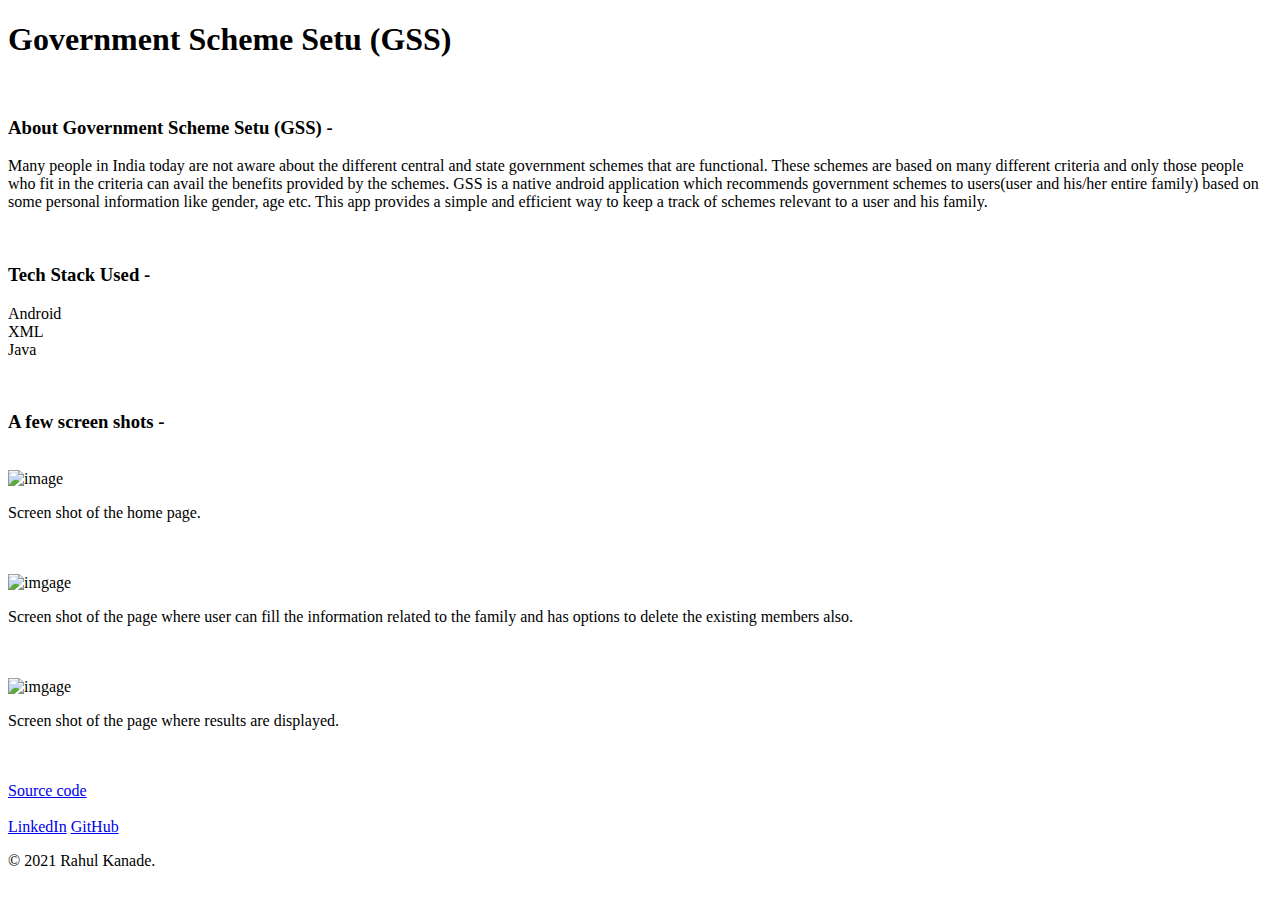
==== project1.html @ 7bd651f5 "Add files via upload" ====
<!DOCTYPE html>
<html lang="en" dir="ltr">
  <head>
    <meta charset="utf-8">
    <title>Government Scheme Setu</title>
    <link rel="stylesheet" type="text/css" href="css/styles1.css">
    <link href="https://fonts.googleapis.com/css2?family=Merriweather:wght@300&family=Montserrat:wght@100&family=Sacramento&display=swap" rel="stylesheet">
    <link rel="icon" href="favicon.ico">
  </head>
  <body>

    <h1>Government Scheme Setu (GSS)</h1>

    <br>

    <div class="description">
      <h3>About Government Scheme Setu (GSS) - </h3>
      <p>Many people in India today are not aware about the different central and state government schemes that are functional. These schemes are based on many different criteria and only those people who fit in the criteria can avail the benefits provided by the schemes. GSS is a
      native android application which recommends government schemes to users(user and his/her entire family) based on some personal information like gender, age etc. This app provides a simple and efficient way to keep a track of schemes relevant to a user and his family.</p>
      <br>
      <h3>Tech Stack Used - </h3>
      <p>Android<br>XML<br>Java</p>
      <br>
      <h3>A few screen shots - </h3>
      <br>
    </div>

    <div class="image-class">
      <img src="images/Picture1.png" alt="image">
      <p>Screen shot of the home page.</p>
      <br>
      <br>
      <img src="images/Picture2.png" alt="imgage">
      <p>Screen shot of the page where user can fill the information related to the family and has options to delete the existing members also.</p>
      <br>
      <br>
      <img src="images/Picture3.png" alt="imgage">
      <p>Screen shot of the page where results are displayed.</p>
      <br>
      <br>
    </div>

    <a class="link" href="https://github.com/rahulkanade20/EDAI_3_MyGovSchemes">Source code</a>
    <br>
    <br>

    <div class="bottom-container">
      <a class="footer-link" href="https://www.linkedin.com/in/rahul-kanade-400560215/">LinkedIn</a>
      <a class="footer-link" href="https://github.com/rahulkanade20">GitHub</a>
      <p class="last-line">© 2021 Rahul Kanade.</p>
    </div>

  </body>
</html>
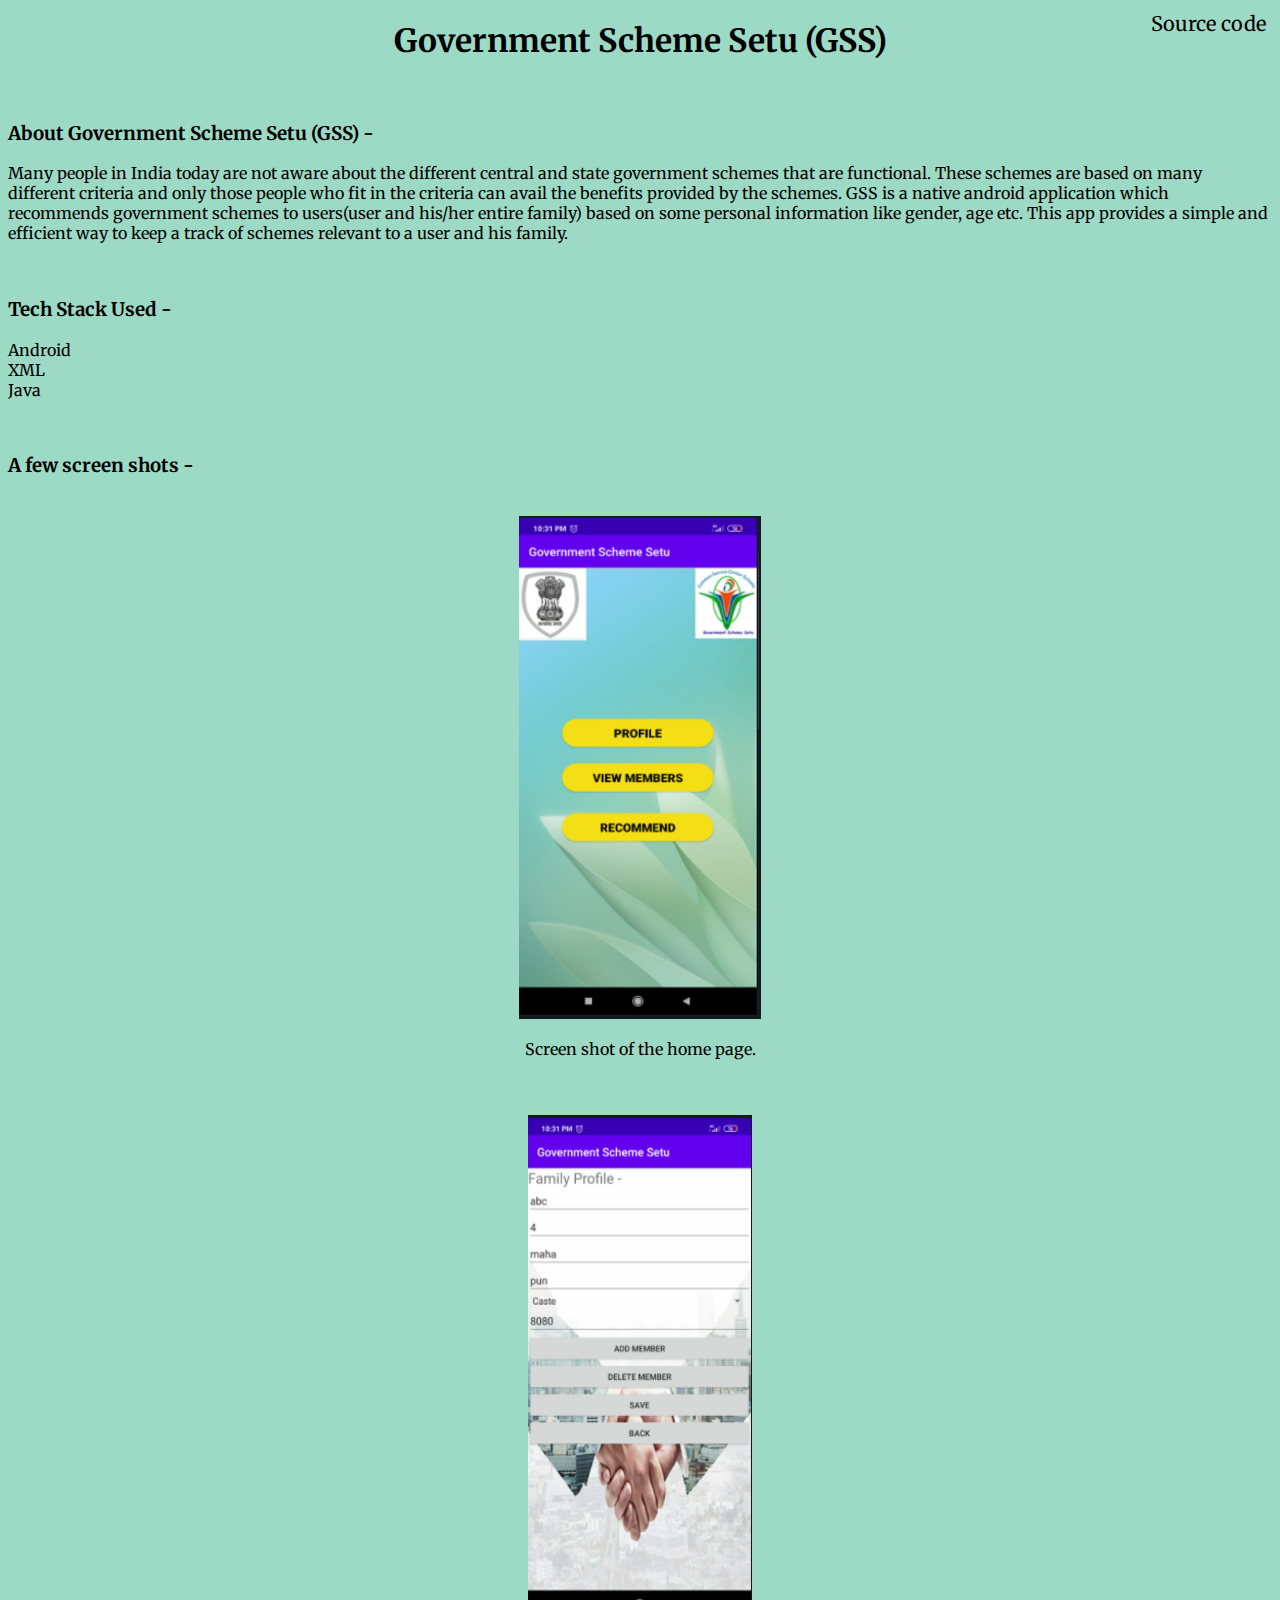
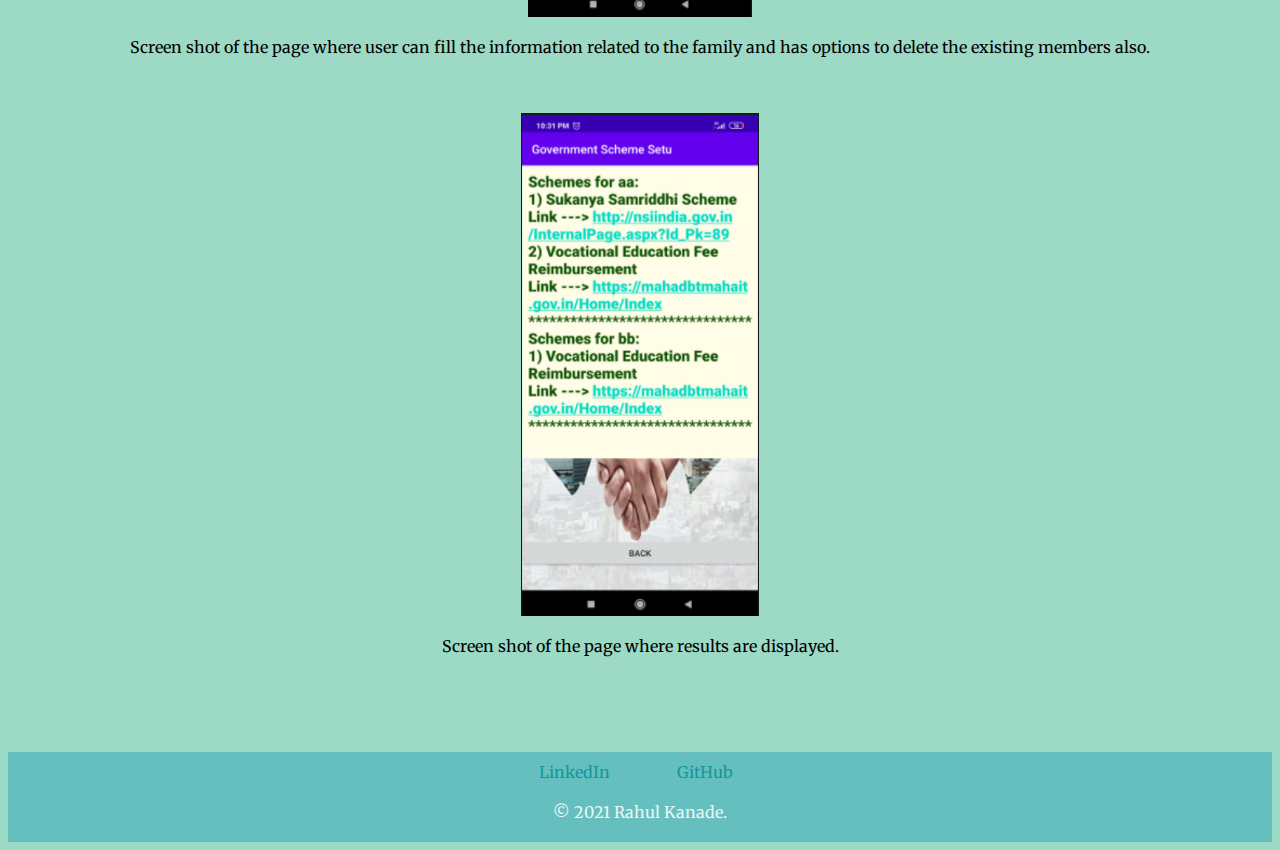
==== commit 4e895e73: "first commit" ====
--- a/project1.html
+++ b/project1.html
@@ -1,54 +1,54 @@
-<!DOCTYPE html>
-<html lang="en" dir="ltr">
-  <head>
-    <meta charset="utf-8">
-    <title>Government Scheme Setu</title>
-    <link rel="stylesheet" type="text/css" href="css/styles1.css">
-    <link href="https://fonts.googleapis.com/css2?family=Merriweather:wght@300&family=Montserrat:wght@100&family=Sacramento&display=swap" rel="stylesheet">
-    <link rel="icon" href="favicon.ico">
-  </head>
-  <body>
-
-    <h1>Government Scheme Setu (GSS)</h1>
-
-    <br>
-
-    <div class="description">
-      <h3>About Government Scheme Setu (GSS) - </h3>
-      <p>Many people in India today are not aware about the different central and state government schemes that are functional. These schemes are based on many different criteria and only those people who fit in the criteria can avail the benefits provided by the schemes. GSS is a
-      native android application which recommends government schemes to users(user and his/her entire family) based on some personal information like gender, age etc. This app provides a simple and efficient way to keep a track of schemes relevant to a user and his family.</p>
-      <br>
-      <h3>Tech Stack Used - </h3>
-      <p>Android<br>XML<br>Java</p>
-      <br>
-      <h3>A few screen shots - </h3>
-      <br>
-    </div>
-
-    <div class="image-class">
-      <img src="images/Picture1.png" alt="image">
-      <p>Screen shot of the home page.</p>
-      <br>
-      <br>
-      <img src="images/Picture2.png" alt="imgage">
-      <p>Screen shot of the page where user can fill the information related to the family and has options to delete the existing members also.</p>
-      <br>
-      <br>
-      <img src="images/Picture3.png" alt="imgage">
-      <p>Screen shot of the page where results are displayed.</p>
-      <br>
-      <br>
-    </div>
-
-    <a class="link" href="https://github.com/rahulkanade20/EDAI_3_MyGovSchemes">Source code</a>
-    <br>
-    <br>
-
-    <div class="bottom-container">
-      <a class="footer-link" href="https://www.linkedin.com/in/rahul-kanade-400560215/">LinkedIn</a>
-      <a class="footer-link" href="https://github.com/rahulkanade20">GitHub</a>
-      <p class="last-line">© 2021 Rahul Kanade.</p>
-    </div>
-
-  </body>
-</html>
+<!DOCTYPE html>
+<html lang="en" dir="ltr">
+  <head>
+    <meta charset="utf-8">
+    <title>Government Scheme Setu</title>
+    <link rel="stylesheet" type="text/css" href="css/styles1.css">
+    <link href="https://fonts.googleapis.com/css2?family=Merriweather:wght@300&family=Montserrat:wght@100&family=Sacramento&display=swap" rel="stylesheet">
+    <link rel="icon" href="favicon.ico">
+  </head>
+  <body>
+
+    <h1>Government Scheme Setu (GSS)</h1>
+
+    <br>
+
+    <div class="description">
+      <h3>About Government Scheme Setu (GSS) - </h3>
+      <p>Many people in India today are not aware about the different central and state government schemes that are functional. These schemes are based on many different criteria and only those people who fit in the criteria can avail the benefits provided by the schemes. GSS is a
+      native android application which recommends government schemes to users(user and his/her entire family) based on some personal information like gender, age etc. This app provides a simple and efficient way to keep a track of schemes relevant to a user and his family.</p>
+      <br>
+      <h3>Tech Stack Used - </h3>
+      <p>Android<br>XML<br>Java</p>
+      <br>
+      <h3>A few screen shots - </h3>
+      <br>
+    </div>
+
+    <div class="image-class">
+      <img src="images/Picture1.png" alt="image">
+      <p>Screen shot of the home page.</p>
+      <br>
+      <br>
+      <img src="images/Picture2.png" alt="imgage">
+      <p>Screen shot of the page where user can fill the information related to the family and has options to delete the existing members also.</p>
+      <br>
+      <br>
+      <img src="images/Picture3.png" alt="imgage">
+      <p>Screen shot of the page where results are displayed.</p>
+      <br>
+      <br>
+    </div>
+
+    <a class="link" href="https://github.com/rahulkanade20/EDAI_3_MyGovSchemes">Source code</a>
+    <br>
+    <br>
+
+    <div class="bottom-container">
+      <a class="footer-link" href="https://www.linkedin.com/in/rahul-kanade-400560215/">LinkedIn</a>
+      <a class="footer-link" href="https://github.com/rahulkanade20">GitHub</a>
+      <p class="last-line">© 2021 Rahul Kanade.</p>
+    </div>
+
+  </body>
+</html>
--- a/css/styles1.css
+++ b/css/styles1.css
@@ -0,0 +1,118 @@
+body {
+
+  background-color: #9DDAC6;
+
+  font-family: 'Merriweather', serif;
+
+
+}
+
+h1 {
+
+  text-align: center;
+
+  color: black;
+
+}
+
+h3 {
+
+  color: black;
+}
+
+.description {
+
+  color: black;
+
+}
+
+.image-class {
+
+  align-items: center;
+  text-align: center;
+
+}
+
+.link {
+
+  color: black;
+
+  width: 10%;
+
+  margin-top: 10px;
+
+  text-decoration: none;
+
+  position: absolute;
+
+  right: 1px;
+  top: 1px;
+
+  font-size: 20px;
+
+}
+
+.link1 {
+
+  color: black;
+
+  width: 10%;
+
+  margin-top: 10px;
+
+  text-decoration: none;
+
+  position: absolute;
+
+  right: 1px;
+  top: 25px;
+
+  font-size: 20px;
+
+}
+
+a:hover {
+
+  color: green;
+}
+
+
+.bottom-container {
+
+  text-align: center;
+
+  background-color: #66BFBF;
+
+  width: 100%;
+
+
+
+  margin:0;
+
+}
+
+.last-line {
+
+  margin: 0;
+
+  color: #EAF6F6;
+
+  padding: 20px 0 20px 0;
+
+  background-color: #66BFBF;
+
+}
+
+.footer-link {
+
+  color: #11999E;
+
+  display: inline-block;
+
+  width: 10%;
+
+  margin-top: 10px;
+
+  text-decoration: none;
+
+}
